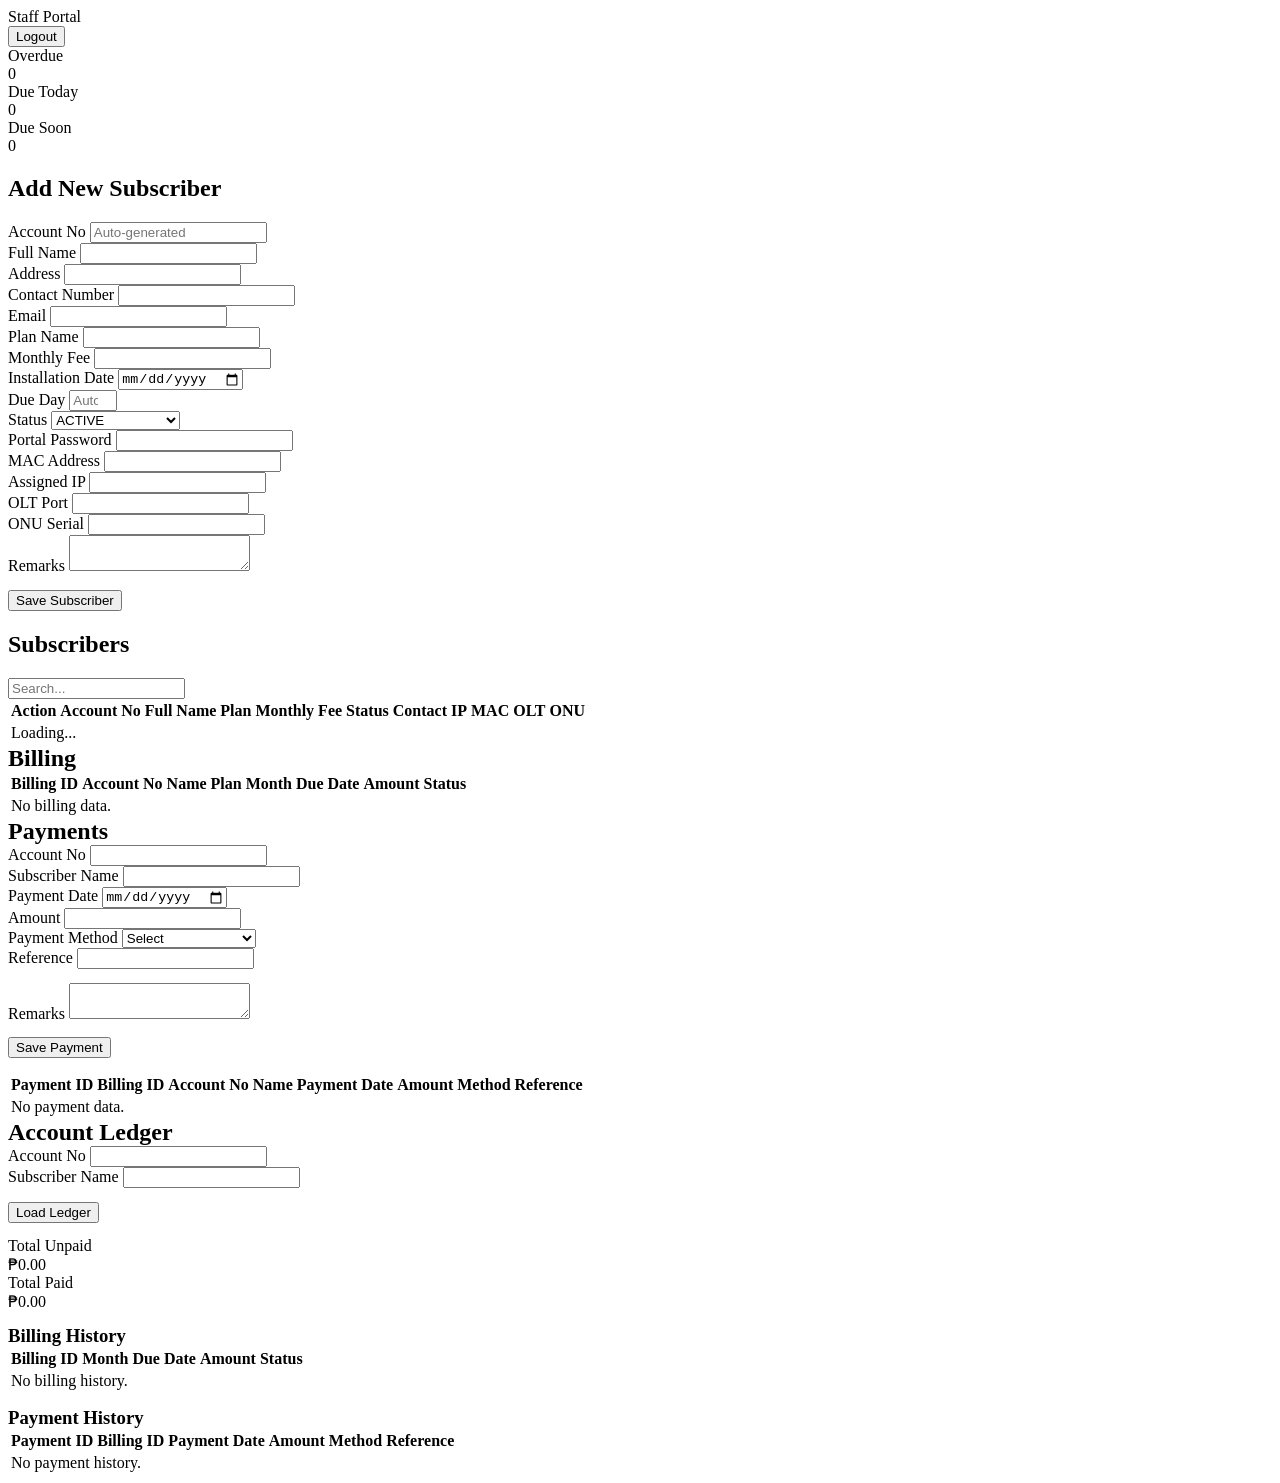
==== staff.html @ e786bcab "Add files via upload" ====
<!DOCTYPE html>
<html lang="en">
<head>
  <meta charset="UTF-8" />
  <meta name="viewport" content="width=device-width, initial-scale=1.0"/>
  <title>Staff Portal</title>
  <link rel="stylesheet" href="css/style.css"/>
</head>
<body>

<div class="topbar">
  <div class="container">
    <div>
      <div class="topbar-title">Staff Portal</div>
      <div id="welcomeText" class="muted"></div>
    </div>
    <div class="topbar-right">
      <button id="logoutBtn" class="btn-light">Logout</button>
    </div>
  </div>
</div>

<div class="container">

  <div class="cards">
    <div class="stat-card">
      <div class="stat-label">Overdue</div>
      <div id="cardOverdue" class="stat-value">0</div>
    </div>
    <div class="stat-card">
      <div class="stat-label">Due Today</div>
      <div id="cardDueToday" class="stat-value">0</div>
    </div>
    <div class="stat-card">
      <div class="stat-label">Due Soon</div>
      <div id="cardDueSoon" class="stat-value">0</div>
    </div>
  </div>

  <div class="card">
    <h2 id="formTitle">Add New Subscriber</h2>

    <form id="addSubscriberForm">
      <input type="hidden" id="subscriber_id"/>

      <div class="form-grid">
        <div class="form-group">
          <label>Account No</label>
          <input type="text" id="account_no" readonly placeholder="Auto-generated"/>
        </div>

        <div class="form-group">
          <label>Full Name</label>
          <input type="text" id="full_name" required/>
        </div>

        <div class="form-group">
          <label>Address</label>
          <input type="text" id="address"/>
        </div>

        <div class="form-group">
          <label>Contact Number</label>
          <input type="text" id="contact_number"/>
        </div>

        <div class="form-group">
          <label>Email</label>
          <input type="email" id="email"/>
        </div>

        <div class="form-group">
          <label>Plan Name</label>
          <input type="text" id="plan_name" required/>
        </div>

        <div class="form-group">
          <label>Monthly Fee</label>
          <input type="number" id="monthly_fee" required/>
        </div>

        <div class="form-group">
          <label>Installation Date</label>
          <input type="date" id="installation_date" required/>
        </div>

        <div class="form-group">
          <label>Due Day</label>
          <input type="number" id="due_day" min="1" max="31" readonly placeholder="Auto from installation date"/>
        </div>

        <div class="form-group">
          <label>Status</label>
          <select id="status">
            <option value="ACTIVE">ACTIVE</option>
            <option value="TEMP DISABLED">TEMP DISABLED</option>
            <option value="DISCONNECTED">DISCONNECTED</option>
          </select>
        </div>

        <div class="form-group">
          <label>Portal Password</label>
          <input type="text" id="portal_password"/>
        </div>

        <div class="form-group">
          <label>MAC Address</label>
          <input type="text" id="MAC_address"/>
        </div>

        <div class="form-group">
          <label>Assigned IP</label>
          <input type="text" id="assigned_ip"/>
        </div>

        <div class="form-group">
          <label>OLT Port</label>
          <input type="text" id="olt_port"/>
        </div>

        <div class="form-group">
          <label>ONU Serial</label>
          <input type="text" id="onu_serial"/>
        </div>
      </div>

      <div class="form-group">
        <label>Remarks</label>
        <textarea id="remarks"></textarea>
      </div>

      <div style="margin-top: 15px;">
        <button type="submit" id="saveBtn" class="btn-primary">Save Subscriber</button>
        <button type="button" id="cancelEditBtn" class="btn-light" style="display:none;">Cancel</button>
      </div>

      <div id="formMessage" class="message"></div>
    </form>
  </div>

  <div class="card">
    <div class="toolbar">
      <h2>Subscribers</h2>
      <input type="text" id="searchInput" placeholder="Search..."/>
    </div>

    <div id="pageMessage" class="message"></div>

    <div class="table-wrap">
      <table>
        <thead>
          <tr>
            <th>Action</th>
            <th>Account No</th>
            <th>Full Name</th>
            <th>Plan</th>
            <th>Monthly Fee</th>
            <th>Status</th>
            <th>Contact</th>
            <th>IP</th>
            <th>MAC</th>
            <th>OLT</th>
            <th>ONU</th>
          </tr>
        </thead>
        <tbody id="subscriberTableBody">
          <tr>
            <td colspan="11" class="empty-cell">Loading...</td>
          </tr>
        </tbody>
      </table>
    </div>
  </div>

  <div class="card">
    <div class="toolbar">
      <h2 style="margin:0;">Billing</h2>
    </div>

    <div id="billingMessage" class="message"></div>

    <div class="table-wrap">
      <table>
        <thead>
          <tr>
            <th>Billing ID</th>
            <th>Account No</th>
            <th>Name</th>
            <th>Plan</th>
            <th>Month</th>
            <th>Due Date</th>
            <th>Amount</th>
            <th>Status</th>
          </tr>
        </thead>
        <tbody id="billingTableBody">
          <tr>
            <td colspan="8" class="empty-cell">No billing data.</td>
          </tr>
        </tbody>
      </table>
    </div>
  </div>

  <div class="card">
    <div class="toolbar">
      <h2 style="margin:0;">Payments</h2>
    </div>

    <form id="paymentForm" style="margin-bottom:15px;">
      <div class="form-grid">
        <div class="form-group">
          <label>Account No</label>
          <input type="text" id="payment_account_no" required />
        </div>

        <div class="form-group">
          <label>Subscriber Name</label>
          <input type="text" id="payment_full_name" required />
        </div>

        <div class="form-group">
          <label>Payment Date</label>
          <input type="date" id="payment_date" required />
        </div>

        <div class="form-group">
          <label>Amount</label>
          <input type="number" id="payment_amount" step="0.01" required />
        </div>

        <div class="form-group">
          <label>Payment Method</label>
          <select id="payment_method" required>
            <option value="">Select</option>
            <option value="CASH">CASH</option>
            <option value="GCASH">GCASH</option>
            <option value="BANK TRANSFER">BANK TRANSFER</option>
            <option value="ONLINE">ONLINE</option>
          </select>
        </div>

        <div class="form-group">
          <label>Reference</label>
          <input type="text" id="payment_reference" />
        </div>
      </div>

      <div class="form-group" style="margin-top:14px;">
        <label>Remarks</label>
        <textarea id="payment_remarks"></textarea>
      </div>

      <div style="margin-top:14px;">
        <button type="submit" class="btn-primary">Save Payment</button>
      </div>

      <div id="paymentMessage" class="message"></div>
    </form>

    <div class="table-wrap">
      <table>
        <thead>
          <tr>
            <th>Payment ID</th>
            <th>Billing ID</th>
            <th>Account No</th>
            <th>Name</th>
            <th>Payment Date</th>
            <th>Amount</th>
            <th>Method</th>
            <th>Reference</th>
          </tr>
        </thead>
        <tbody id="paymentsTableBody">
          <tr>
            <td colspan="8" class="empty-cell">No payment data.</td>
          </tr>
        </tbody>
      </table>
    </div>
  </div>

  <div class="card" id="ledgerSection">
     <div class="toolbar">
       <h2 style="margin:0;">Account Ledger</h2>
  </div>

    <div class="form-grid" style="margin-bottom:14px;">
      <div class="form-group">
        <label>Account No</label>
        <input type="text" id="ledger_account_no" />
      </div>

      <div class="form-group">
        <label>Subscriber Name</label>
        <input type="text" id="ledger_full_name" />
      </div>
    </div>

    <div style="margin-bottom:14px;">
      <button type="button" class="btn-primary" id="loadLedgerBtn">Load Ledger</button>
    </div>

    <div id="ledgerMessage" class="message"></div>

    <div class="cards" style="margin-top:10px;">
      <div class="stat-card">
        <div class="stat-label">Total Unpaid</div>
        <div id="ledgerTotalUnpaid" class="stat-value">₱0.00</div>
      </div>
      <div class="stat-card">
        <div class="stat-label">Total Paid</div>
        <div id="ledgerTotalPaid" class="stat-value">₱0.00</div>
      </div>
    </div>

    <div class="card" style="margin-top:14px;">
      <div class="toolbar">
        <h3 style="margin:0;">Billing History</h3>
      </div>
      <div class="table-wrap">
        <table>
          <thead>
            <tr>
              <th>Billing ID</th>
              <th>Month</th>
              <th>Due Date</th>
              <th>Amount</th>
              <th>Status</th>
            </tr>
          </thead>
          <tbody id="ledgerBillsTableBody">
            <tr><td colspan="5" class="empty-cell">No billing history.</td></tr>
          </tbody>
        </table>
      </div>
    </div>

    <div class="card" style="margin-top:14px;">
      <div class="toolbar">
        <h3 style="margin:0;">Payment History</h3>
      </div>
      <div class="table-wrap">
        <table>
          <thead>
            <tr>
              <th>Payment ID</th>
              <th>Billing ID</th>
              <th>Payment Date</th>
              <th>Amount</th>
              <th>Method</th>
              <th>Reference</th>
            </tr>
          </thead>
          <tbody id="ledgerPaymentsTableBody">
            <tr><td colspan="6" class="empty-cell">No payment history.</td></tr>
          </tbody>
        </table>
      </div>
    </div>
  </div>

</div>

<script src="assets/config.js"></script>
<script src="js/common.js"></script>
<script src="js/staff.js"></script>

</body>
</html>
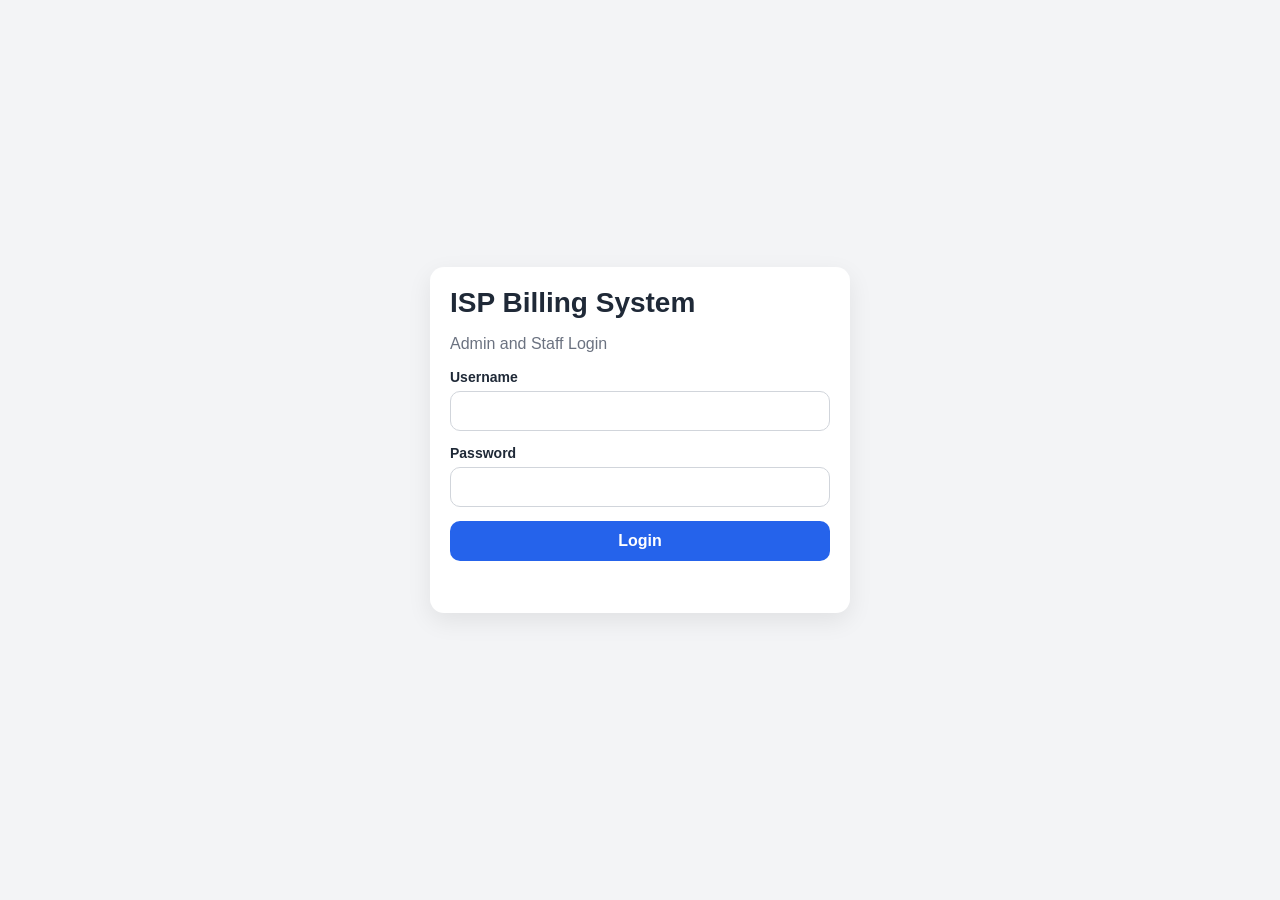
==== commit e29fa407: "Add files via upload" ====
--- a/staff.html
+++ b/staff.html
@@ -7,365 +7,410 @@
   <link rel="stylesheet" href="css/style.css"/>
 </head>
 <body>
-
-<div class="topbar">
-  <div class="container">
-    <div>
-      <div class="topbar-title">Staff Portal</div>
-      <div id="welcomeText" class="muted"></div>
-    </div>
-    <div class="topbar-right">
-      <button id="logoutBtn" class="btn-light">Logout</button>
+  <div class="app-shell">
+    <aside class="sidebar" id="sidebar">
+      <div class="sidebar-header">
+        <div class="sidebar-brand">
+          <span class="sidebar-brand-mark">SL</span>
+          <div class="sidebar-brand-text">
+            <strong>SMARTLINKX</strong>
+            <span>Staff Portal</span>
+          </div>
+        </div>
+        <button type="button" class="sidebar-toggle sidebar-toggle-desktop" id="sidebarCollapseBtn" aria-label="Collapse sidebar">☰</button>
+      </div>
+
+      <nav class="sidebar-nav">
+        <div class="nav-group">
+          <button type="button" class="nav-parent" data-dropdown="accounts" aria-expanded="true">
+            <span class="nav-parent-main">
+              <span class="nav-icon">
+                <svg viewBox="0 0 24 24" fill="none" stroke="currentColor" stroke-width="1.8">
+                  <path d="M16 21v-2a4 4 0 0 0-4-4H6a4 4 0 0 0-4 4v2"></path>
+                  <circle cx="9" cy="7" r="4"></circle>
+                  <path d="M22 21v-2a4 4 0 0 0-3-3.87"></path>
+                  <path d="M16 3.13a4 4 0 0 1 0 7.75"></path>
+                </svg>
+              </span>
+              <span class="nav-label">Accounts</span>
+            </span>
+            <span class="nav-caret">▾</span>
+          </button>
+          <div class="nav-submenu open" data-submenu="accounts">
+            <button type="button" class="nav-link active" data-section="new-user">New User</button>
+            <button type="button" class="nav-link" data-section="subscribers">Subscribers</button>
+          </div>
+        </div>
+
+        <div class="nav-group">
+          <button type="button" class="nav-parent" data-dropdown="accounting" aria-expanded="true">
+            <span class="nav-parent-main">
+              <span class="nav-icon">
+                <svg viewBox="0 0 24 24" fill="none" stroke="currentColor" stroke-width="1.8">
+                  <path d="M4 19.5A2.5 2.5 0 0 1 6.5 17H20"></path>
+                  <path d="M6.5 2H20v20H6.5A2.5 2.5 0 0 1 4 19.5v-15A2.5 2.5 0 0 1 6.5 2z"></path>
+                  <path d="M8 7h8"></path>
+                  <path d="M8 11h8"></path>
+                  <path d="M8 15h5"></path>
+                </svg>
+              </span>
+              <span class="nav-label">Accounting</span>
+            </span>
+            <span class="nav-caret">▾</span>
+          </button>
+          <div class="nav-submenu open" data-submenu="accounting">
+            <button type="button" class="nav-link" data-section="billing">Billing Management</button>
+            <button type="button" class="nav-link" data-section="payments">Payments</button>
+            <button type="button" class="nav-link" data-section="ledger">Account Ledger</button>
+          </div>
+        </div>
+      </nav>
+    </aside>
+
+    <div class="mobile-overlay" id="mobileOverlay"></div>
+
+    <div class="main-shell">
+      <header class="topbar app-topbar">
+        <div class="container">
+          <div class="topbar-left">
+            <button type="button" class="mobile-menu-btn" id="mobileMenuBtn" aria-label="Open menu">☰</button>
+            <div>
+              <div class="topbar-title">Staff Portal</div>
+              <div id="welcomeText" class="muted topbar-subtitle"></div>
+            </div>
+          </div>
+          <div class="topbar-right">
+            <button id="logoutBtn" class="btn-light">Logout</button>
+          </div>
+        </div>
+      </header>
+
+      <main class="content-shell">
+        <div class="container">
+          <div class="cards section-summary">
+            <div class="stat-card">
+              <div class="stat-label">Overdue</div>
+              <div id="cardOverdue" class="stat-value">0</div>
+            </div>
+            <div class="stat-card">
+              <div class="stat-label">Due Today</div>
+              <div id="cardDueToday" class="stat-value">0</div>
+            </div>
+            <div class="stat-card">
+              <div class="stat-label">Due Soon</div>
+              <div id="cardDueSoon" class="stat-value">0</div>
+            </div>
+          </div>
+
+          <section class="content-section active" id="section-new-user">
+            <div class="card">
+              <h2 id="formTitle">Add New Subscriber</h2>
+              <form id="addSubscriberForm">
+                <input type="hidden" id="subscriber_id"/>
+
+                <div class="form-grid">
+                  <div class="form-group">
+                    <label>Account No</label>
+                    <input type="text" id="account_no" readonly placeholder="Auto-generated"/>
+                  </div>
+                  <div class="form-group">
+                    <label>Full Name</label>
+                    <input type="text" id="full_name" required/>
+                  </div>
+                  <div class="form-group">
+                    <label>Address</label>
+                    <input type="text" id="address"/>
+                  </div>
+                  <div class="form-group">
+                    <label>Contact Number</label>
+                    <input type="text" id="contact_number"/>
+                  </div>
+                  <div class="form-group">
+                    <label>Email</label>
+                    <input type="email" id="email"/>
+                  </div>
+                  <div class="form-group">
+                    <label>Plan Name</label>
+                    <input type="text" id="plan_name" required/>
+                  </div>
+                  <div class="form-group">
+                    <label>Monthly Fee</label>
+                    <input type="number" id="monthly_fee" required/>
+                  </div>
+                  <div class="form-group">
+                    <label>Installation Date</label>
+                    <input type="date" id="installation_date" required/>
+                  </div>
+                  <div class="form-group">
+                    <label>Due Day</label>
+                    <input type="number" id="due_day" min="1" max="31" readonly placeholder="Auto from installation date"/>
+                  </div>
+                  <div class="form-group">
+                    <label>Status</label>
+                    <select id="status">
+                      <option value="ACTIVE">ACTIVE</option>
+                      <option value="TEMP DISABLED">TEMP DISABLED</option>
+                      <option value="DISCONNECTED">DISCONNECTED</option>
+                    </select>
+                  </div>
+                  <div class="form-group">
+                    <label>Portal Password</label>
+                    <input type="text" id="portal_password"/>
+                  </div>
+                  <div class="form-group">
+                    <label>MAC Address</label>
+                    <input type="text" id="MAC_address"/>
+                  </div>
+                  <div class="form-group">
+                    <label>Assigned IP</label>
+                    <input type="text" id="assigned_ip"/>
+                  </div>
+                  <div class="form-group">
+                    <label>OLT Port</label>
+                    <input type="text" id="olt_port"/>
+                  </div>
+                  <div class="form-group">
+                    <label>ONU Serial</label>
+                    <input type="text" id="onu_serial"/>
+                  </div>
+                </div>
+
+                <div class="form-group">
+                  <label>Remarks</label>
+                  <textarea id="remarks"></textarea>
+                </div>
+
+                <div style="margin-top: 15px;">
+                  <button type="submit" id="saveBtn" class="btn-primary">Save Subscriber</button>
+                  <button type="button" id="cancelEditBtn" class="btn-light" style="display:none;">Cancel</button>
+                </div>
+
+                <div id="formMessage" class="message"></div>
+              </form>
+            </div>
+          </section>
+
+          <section class="content-section" id="section-subscribers">
+            <div class="card">
+              <div class="toolbar">
+                <h2>Subscribers</h2>
+                <input type="text" id="searchInput" placeholder="Search..."/>
+              </div>
+              <div id="pageMessage" class="message"></div>
+              <div class="table-wrap">
+                <table>
+                  <thead>
+                    <tr>
+                      <th>Action</th>
+                      <th>Account No</th>
+                      <th>Full Name</th>
+                      <th>Plan</th>
+                      <th>Monthly Fee</th>
+                      <th>Status</th>
+                      <th>Contact</th>
+                      <th>IP</th>
+                      <th>MAC</th>
+                      <th>OLT</th>
+                      <th>ONU</th>
+                    </tr>
+                  </thead>
+                  <tbody id="subscriberTableBody">
+                    <tr><td colspan="11" class="empty-cell">Loading...</td></tr>
+                  </tbody>
+                </table>
+              </div>
+            </div>
+          </section>
+
+          <section class="content-section" id="section-billing">
+            <div class="card">
+              <div class="toolbar">
+                <h2 style="margin:0;">Billing Management</h2>
+              </div>
+              <div id="billingMessage" class="message"></div>
+              <div class="table-wrap">
+                <table>
+                  <thead>
+                    <tr>
+                      <th>Billing ID</th>
+                      <th>Account No</th>
+                      <th>Name</th>
+                      <th>Plan</th>
+                      <th>Month</th>
+                      <th>Due Date</th>
+                      <th>Amount</th>
+                      <th>Status</th>
+                    </tr>
+                  </thead>
+                  <tbody id="billingTableBody">
+                    <tr><td colspan="8" class="empty-cell">No billing data.</td></tr>
+                  </tbody>
+                </table>
+              </div>
+            </div>
+          </section>
+
+          <section class="content-section" id="section-payments">
+            <div class="card">
+              <div class="toolbar">
+                <h2 style="margin:0;">Payments</h2>
+              </div>
+
+              <form id="paymentForm" style="margin-bottom:15px;">
+                <div class="form-grid">
+                  <div class="form-group">
+                    <label>Account No</label>
+                    <input type="text" id="payment_account_no" required />
+                  </div>
+                  <div class="form-group">
+                    <label>Subscriber Name</label>
+                    <input type="text" id="payment_full_name" required />
+                  </div>
+                  <div class="form-group">
+                    <label>Payment Date</label>
+                    <input type="date" id="payment_date" required />
+                  </div>
+                  <div class="form-group">
+                    <label>Amount</label>
+                    <input type="number" id="payment_amount" step="0.01" required />
+                  </div>
+                  <div class="form-group">
+                    <label>Payment Method</label>
+                    <select id="payment_method" required>
+                      <option value="">Select</option>
+                      <option value="CASH">CASH</option>
+                      <option value="GCASH">GCASH</option>
+                      <option value="BANK TRANSFER">BANK TRANSFER</option>
+                      <option value="ONLINE">ONLINE</option>
+                    </select>
+                  </div>
+                  <div class="form-group">
+                    <label>Reference</label>
+                    <input type="text" id="payment_reference" />
+                  </div>
+                </div>
+
+                <div class="form-group" style="margin-top:14px;">
+                  <label>Remarks</label>
+                  <textarea id="payment_remarks"></textarea>
+                </div>
+
+                <div style="margin-top:14px;">
+                  <button type="submit" class="btn-primary">Save Payment</button>
+                </div>
+
+                <div id="paymentMessage" class="message"></div>
+              </form>
+
+              <div class="table-wrap">
+                <table>
+                  <thead>
+                    <tr>
+                      <th>Payment ID</th>
+                      <th>Billing ID</th>
+                      <th>Account No</th>
+                      <th>Name</th>
+                      <th>Payment Date</th>
+                      <th>Amount</th>
+                      <th>Method</th>
+                      <th>Reference</th>
+                    </tr>
+                  </thead>
+                  <tbody id="paymentsTableBody">
+                    <tr><td colspan="8" class="empty-cell">No payment data.</td></tr>
+                  </tbody>
+                </table>
+              </div>
+            </div>
+          </section>
+
+          <section class="content-section" id="section-ledger">
+            <div class="card" id="ledgerSection">
+              <div class="toolbar">
+                <h2 style="margin:0;">Account Ledger</h2>
+              </div>
+
+              <div class="form-grid" style="margin-bottom:14px;">
+                <div class="form-group">
+                  <label>Account No</label>
+                  <input type="text" id="ledger_account_no" />
+                </div>
+                <div class="form-group">
+                  <label>Subscriber Name</label>
+                  <input type="text" id="ledger_full_name" />
+                </div>
+              </div>
+
+              <div style="margin-bottom:14px;">
+                <button type="button" class="btn-primary" id="loadLedgerBtn">Load Ledger</button>
+              </div>
+
+              <div id="ledgerMessage" class="message"></div>
+
+              <div class="cards" style="margin-top:10px;">
+                <div class="stat-card">
+                  <div class="stat-label">Total Unpaid</div>
+                  <div id="ledgerTotalUnpaid" class="stat-value">₱0.00</div>
+                </div>
+                <div class="stat-card">
+                  <div class="stat-label">Total Paid</div>
+                  <div id="ledgerTotalPaid" class="stat-value">₱0.00</div>
+                </div>
+              </div>
+
+              <div class="card" style="margin-top:14px;">
+                <div class="toolbar">
+                  <h3 style="margin:0;">Billing History</h3>
+                </div>
+                <div class="table-wrap">
+                  <table>
+                    <thead>
+                      <tr>
+                        <th>Billing ID</th>
+                        <th>Month</th>
+                        <th>Due Date</th>
+                        <th>Amount</th>
+                        <th>Status</th>
+                      </tr>
+                    </thead>
+                    <tbody id="ledgerBillsTableBody">
+                      <tr><td colspan="5" class="empty-cell">No billing history.</td></tr>
+                    </tbody>
+                  </table>
+                </div>
+              </div>
+
+              <div class="card" style="margin-top:14px;">
+                <div class="toolbar">
+                  <h3 style="margin:0;">Payment History</h3>
+                </div>
+                <div class="table-wrap">
+                  <table>
+                    <thead>
+                      <tr>
+                        <th>Payment ID</th>
+                        <th>Billing ID</th>
+                        <th>Payment Date</th>
+                        <th>Amount</th>
+                        <th>Method</th>
+                        <th>Reference</th>
+                      </tr>
+                    </thead>
+                    <tbody id="ledgerPaymentsTableBody">
+                      <tr><td colspan="6" class="empty-cell">No payment history.</td></tr>
+                    </tbody>
+                  </table>
+                </div>
+              </div>
+            </div>
+          </section>
+        </div>
+      </main>
     </div>
   </div>
-</div>
-
-<div class="container">
-
-  <div class="cards">
-    <div class="stat-card">
-      <div class="stat-label">Overdue</div>
-      <div id="cardOverdue" class="stat-value">0</div>
-    </div>
-    <div class="stat-card">
-      <div class="stat-label">Due Today</div>
-      <div id="cardDueToday" class="stat-value">0</div>
-    </div>
-    <div class="stat-card">
-      <div class="stat-label">Due Soon</div>
-      <div id="cardDueSoon" class="stat-value">0</div>
-    </div>
-  </div>
-
-  <div class="card">
-    <h2 id="formTitle">Add New Subscriber</h2>
-
-    <form id="addSubscriberForm">
-      <input type="hidden" id="subscriber_id"/>
-
-      <div class="form-grid">
-        <div class="form-group">
-          <label>Account No</label>
-          <input type="text" id="account_no" readonly placeholder="Auto-generated"/>
-        </div>
-
-        <div class="form-group">
-          <label>Full Name</label>
-          <input type="text" id="full_name" required/>
-        </div>
-
-        <div class="form-group">
-          <label>Address</label>
-          <input type="text" id="address"/>
-        </div>
-
-        <div class="form-group">
-          <label>Contact Number</label>
-          <input type="text" id="contact_number"/>
-        </div>
-
-        <div class="form-group">
-          <label>Email</label>
-          <input type="email" id="email"/>
-        </div>
-
-        <div class="form-group">
-          <label>Plan Name</label>
-          <input type="text" id="plan_name" required/>
-        </div>
-
-        <div class="form-group">
-          <label>Monthly Fee</label>
-          <input type="number" id="monthly_fee" required/>
-        </div>
-
-        <div class="form-group">
-          <label>Installation Date</label>
-          <input type="date" id="installation_date" required/>
-        </div>
-
-        <div class="form-group">
-          <label>Due Day</label>
-          <input type="number" id="due_day" min="1" max="31" readonly placeholder="Auto from installation date"/>
-        </div>
-
-        <div class="form-group">
-          <label>Status</label>
-          <select id="status">
-            <option value="ACTIVE">ACTIVE</option>
-            <option value="TEMP DISABLED">TEMP DISABLED</option>
-            <option value="DISCONNECTED">DISCONNECTED</option>
-          </select>
-        </div>
-
-        <div class="form-group">
-          <label>Portal Password</label>
-          <input type="text" id="portal_password"/>
-        </div>
-
-        <div class="form-group">
-          <label>MAC Address</label>
-          <input type="text" id="MAC_address"/>
-        </div>
-
-        <div class="form-group">
-          <label>Assigned IP</label>
-          <input type="text" id="assigned_ip"/>
-        </div>
-
-        <div class="form-group">
-          <label>OLT Port</label>
-          <input type="text" id="olt_port"/>
-        </div>
-
-        <div class="form-group">
-          <label>ONU Serial</label>
-          <input type="text" id="onu_serial"/>
-        </div>
-      </div>
-
-      <div class="form-group">
-        <label>Remarks</label>
-        <textarea id="remarks"></textarea>
-      </div>
-
-      <div style="margin-top: 15px;">
-        <button type="submit" id="saveBtn" class="btn-primary">Save Subscriber</button>
-        <button type="button" id="cancelEditBtn" class="btn-light" style="display:none;">Cancel</button>
-      </div>
-
-      <div id="formMessage" class="message"></div>
-    </form>
-  </div>
-
-  <div class="card">
-    <div class="toolbar">
-      <h2>Subscribers</h2>
-      <input type="text" id="searchInput" placeholder="Search..."/>
-    </div>
-
-    <div id="pageMessage" class="message"></div>
-
-    <div class="table-wrap">
-      <table>
-        <thead>
-          <tr>
-            <th>Action</th>
-            <th>Account No</th>
-            <th>Full Name</th>
-            <th>Plan</th>
-            <th>Monthly Fee</th>
-            <th>Status</th>
-            <th>Contact</th>
-            <th>IP</th>
-            <th>MAC</th>
-            <th>OLT</th>
-            <th>ONU</th>
-          </tr>
-        </thead>
-        <tbody id="subscriberTableBody">
-          <tr>
-            <td colspan="11" class="empty-cell">Loading...</td>
-          </tr>
-        </tbody>
-      </table>
-    </div>
-  </div>
-
-  <div class="card">
-    <div class="toolbar">
-      <h2 style="margin:0;">Billing</h2>
-    </div>
-
-    <div id="billingMessage" class="message"></div>
-
-    <div class="table-wrap">
-      <table>
-        <thead>
-          <tr>
-            <th>Billing ID</th>
-            <th>Account No</th>
-            <th>Name</th>
-            <th>Plan</th>
-            <th>Month</th>
-            <th>Due Date</th>
-            <th>Amount</th>
-            <th>Status</th>
-          </tr>
-        </thead>
-        <tbody id="billingTableBody">
-          <tr>
-            <td colspan="8" class="empty-cell">No billing data.</td>
-          </tr>
-        </tbody>
-      </table>
-    </div>
-  </div>
-
-  <div class="card">
-    <div class="toolbar">
-      <h2 style="margin:0;">Payments</h2>
-    </div>
-
-    <form id="paymentForm" style="margin-bottom:15px;">
-      <div class="form-grid">
-        <div class="form-group">
-          <label>Account No</label>
-          <input type="text" id="payment_account_no" required />
-        </div>
-
-        <div class="form-group">
-          <label>Subscriber Name</label>
-          <input type="text" id="payment_full_name" required />
-        </div>
-
-        <div class="form-group">
-          <label>Payment Date</label>
-          <input type="date" id="payment_date" required />
-        </div>
-
-        <div class="form-group">
-          <label>Amount</label>
-          <input type="number" id="payment_amount" step="0.01" required />
-        </div>
-
-        <div class="form-group">
-          <label>Payment Method</label>
-          <select id="payment_method" required>
-            <option value="">Select</option>
-            <option value="CASH">CASH</option>
-            <option value="GCASH">GCASH</option>
-            <option value="BANK TRANSFER">BANK TRANSFER</option>
-            <option value="ONLINE">ONLINE</option>
-          </select>
-        </div>
-
-        <div class="form-group">
-          <label>Reference</label>
-          <input type="text" id="payment_reference" />
-        </div>
-      </div>
-
-      <div class="form-group" style="margin-top:14px;">
-        <label>Remarks</label>
-        <textarea id="payment_remarks"></textarea>
-      </div>
-
-      <div style="margin-top:14px;">
-        <button type="submit" class="btn-primary">Save Payment</button>
-      </div>
-
-      <div id="paymentMessage" class="message"></div>
-    </form>
-
-    <div class="table-wrap">
-      <table>
-        <thead>
-          <tr>
-            <th>Payment ID</th>
-            <th>Billing ID</th>
-            <th>Account No</th>
-            <th>Name</th>
-            <th>Payment Date</th>
-            <th>Amount</th>
-            <th>Method</th>
-            <th>Reference</th>
-          </tr>
-        </thead>
-        <tbody id="paymentsTableBody">
-          <tr>
-            <td colspan="8" class="empty-cell">No payment data.</td>
-          </tr>
-        </tbody>
-      </table>
-    </div>
-  </div>
-
-  <div class="card" id="ledgerSection">
-     <div class="toolbar">
-       <h2 style="margin:0;">Account Ledger</h2>
-  </div>
-
-    <div class="form-grid" style="margin-bottom:14px;">
-      <div class="form-group">
-        <label>Account No</label>
-        <input type="text" id="ledger_account_no" />
-      </div>
-
-      <div class="form-group">
-        <label>Subscriber Name</label>
-        <input type="text" id="ledger_full_name" />
-      </div>
-    </div>
-
-    <div style="margin-bottom:14px;">
-      <button type="button" class="btn-primary" id="loadLedgerBtn">Load Ledger</button>
-    </div>
-
-    <div id="ledgerMessage" class="message"></div>
-
-    <div class="cards" style="margin-top:10px;">
-      <div class="stat-card">
-        <div class="stat-label">Total Unpaid</div>
-        <div id="ledgerTotalUnpaid" class="stat-value">₱0.00</div>
-      </div>
-      <div class="stat-card">
-        <div class="stat-label">Total Paid</div>
-        <div id="ledgerTotalPaid" class="stat-value">₱0.00</div>
-      </div>
-    </div>
-
-    <div class="card" style="margin-top:14px;">
-      <div class="toolbar">
-        <h3 style="margin:0;">Billing History</h3>
-      </div>
-      <div class="table-wrap">
-        <table>
-          <thead>
-            <tr>
-              <th>Billing ID</th>
-              <th>Month</th>
-              <th>Due Date</th>
-              <th>Amount</th>
-              <th>Status</th>
-            </tr>
-          </thead>
-          <tbody id="ledgerBillsTableBody">
-            <tr><td colspan="5" class="empty-cell">No billing history.</td></tr>
-          </tbody>
-        </table>
-      </div>
-    </div>
-
-    <div class="card" style="margin-top:14px;">
-      <div class="toolbar">
-        <h3 style="margin:0;">Payment History</h3>
-      </div>
-      <div class="table-wrap">
-        <table>
-          <thead>
-            <tr>
-              <th>Payment ID</th>
-              <th>Billing ID</th>
-              <th>Payment Date</th>
-              <th>Amount</th>
-              <th>Method</th>
-              <th>Reference</th>
-            </tr>
-          </thead>
-          <tbody id="ledgerPaymentsTableBody">
-            <tr><td colspan="6" class="empty-cell">No payment history.</td></tr>
-          </tbody>
-        </table>
-      </div>
-    </div>
-  </div>
-
-</div>
-
-<script src="assets/config.js"></script>
-<script src="js/common.js"></script>
-<script src="js/staff.js"></script>
-
+
+  <script src="assets/config.js"></script>
+  <script src="js/common.js"></script>
+  <script src="js/staff.js"></script>
 </body>
 </html>
--- a/css/style.css
+++ b/css/style.css
@@ -0,0 +1,527 @@
+* {
+  box-sizing: border-box;
+}
+
+body {
+  margin: 0;
+  font-family: Arial, sans-serif;
+  background: #f5f7fb;
+  color: #1f2937;
+}
+
+.container {
+  width: 100%;
+  max-width: 1200px;
+  margin: 0 auto;
+  padding: 20px;
+}
+
+.auth-wrap {
+  min-height: 100vh;
+  display: flex;
+  align-items: center;
+  justify-content: center;
+  padding: 24px;
+}
+
+.auth-card,
+.card {
+  background: #ffffff;
+  border-radius: 14px;
+  box-shadow: 0 8px 24px rgba(0, 0, 0, 0.08);
+  padding: 20px;
+  margin-bottom: 20px;
+}
+
+.auth-card {
+  width: 100%;
+  max-width: 420px;
+}
+
+h1, h2, h3 {
+  margin-top: 0;
+}
+
+.brand {
+  font-size: 28px;
+  font-weight: 700;
+  margin-bottom: 8px;
+}
+
+.muted {
+  color: #6b7280;
+}
+
+.form-grid {
+  display: grid;
+  grid-template-columns: repeat(2, minmax(0, 1fr));
+  gap: 14px;
+}
+
+.form-grid-1 {
+  display: grid;
+  grid-template-columns: 1fr;
+  gap: 14px;
+}
+
+.form-group {
+  display: flex;
+  flex-direction: column;
+  gap: 6px;
+}
+
+.form-group label {
+  font-weight: 600;
+  font-size: 14px;
+}
+
+input,
+select,
+textarea,
+button {
+  font: inherit;
+}
+
+input,
+select,
+textarea {
+  width: 100%;
+  padding: 10px 12px;
+  border: 1px solid #d1d5db;
+  border-radius: 10px;
+  background: #fff;
+}
+
+textarea {
+  resize: vertical;
+  min-height: 90px;
+}
+
+button {
+  border: 0;
+  border-radius: 10px;
+  padding: 11px 16px;
+  cursor: pointer;
+  font-weight: 600;
+}
+
+.btn-primary {
+  background: #2563eb;
+  color: #fff;
+}
+
+.btn-secondary {
+  background: #111827;
+  color: #fff;
+}
+
+.btn-light {
+  background: #e5e7eb;
+  color: #111827;
+}
+
+.topbar {
+  background: #111827;
+  color: #fff;
+}
+
+.topbar .container {
+  display: flex;
+  align-items: center;
+  justify-content: space-between;
+  gap: 16px;
+}
+
+.topbar-title {
+  font-size: 20px;
+  font-weight: 700;
+}
+
+.topbar-right {
+  display: flex;
+  align-items: center;
+  gap: 12px;
+}
+
+.cards {
+  display: grid;
+  grid-template-columns: repeat(4, minmax(0, 1fr));
+  gap: 16px;
+  margin-bottom: 20px;
+}
+
+.stat-card {
+  background: #fff;
+  border-radius: 14px;
+  padding: 18px;
+  box-shadow: 0 8px 24px rgba(0, 0, 0, 0.08);
+}
+
+.stat-label {
+  color: #6b7280;
+  font-size: 14px;
+  margin-bottom: 8px;
+}
+
+.stat-value {
+  font-size: 28px;
+  font-weight: 700;
+}
+
+.toolbar {
+  display: flex;
+  justify-content: space-between;
+  gap: 12px;
+  margin-bottom: 16px;
+  flex-wrap: wrap;
+}
+
+.toolbar input {
+  max-width: 320px;
+}
+
+.table-wrap {
+  overflow-x: auto;
+}
+
+table {
+  width: 100%;
+  border-collapse: collapse;
+  min-width: 900px;
+}
+
+th,
+td {
+  border-bottom: 1px solid #e5e7eb;
+  padding: 12px;
+  text-align: left;
+  font-size: 14px;
+  vertical-align: top;
+}
+
+th {
+  background: #f9fafb;
+  font-weight: 700;
+}
+
+.message {
+  margin-top: 12px;
+  padding: 10px 12px;
+  border-radius: 10px;
+  font-size: 14px;
+}
+
+.message.success {
+  background: #ecfdf5;
+  color: #065f46;
+}
+
+.message.error {
+  background: #fef2f2;
+  color: #991b1b;
+}
+
+.empty-cell {
+  text-align: center;
+  color: #6b7280;
+  padding: 24px;
+}
+
+.section-title {
+  margin-bottom: 16px;
+}
+
+@media (max-width: 900px) {
+  .form-grid,
+  .cards {
+    grid-template-columns: 1fr;
+  }
+
+  .topbar .container {
+    flex-direction: column;
+    align-items: flex-start;
+  }
+}
+
+
+/* ===== APP LAYOUT / SIDEBAR ===== */
+body {
+  background: #f3f4f6;
+}
+
+.app-shell {
+  min-height: 100vh;
+  display: flex;
+  background: #f3f4f6;
+}
+
+.sidebar {
+  width: 280px;
+  background: #ffffff;
+  border-right: 1px solid #e5e7eb;
+  display: flex;
+  flex-direction: column;
+  transition: width 0.28s ease, transform 0.28s ease;
+  position: sticky;
+  top: 0;
+  height: 100vh;
+  z-index: 50;
+}
+
+.sidebar.collapsed {
+  width: 84px;
+}
+
+.sidebar-header {
+  display: flex;
+  align-items: center;
+  justify-content: space-between;
+  gap: 12px;
+  padding: 18px 16px;
+  border-bottom: 1px solid #e5e7eb;
+}
+
+.sidebar-brand {
+  display: flex;
+  align-items: center;
+  gap: 12px;
+  min-width: 0;
+}
+
+.sidebar-brand-mark {
+  width: 42px;
+  height: 42px;
+  border-radius: 14px;
+  background: #111827;
+  color: #fff;
+  display: inline-flex;
+  align-items: center;
+  justify-content: center;
+  font-weight: 700;
+  flex: 0 0 auto;
+}
+
+.sidebar-brand-text {
+  display: flex;
+  flex-direction: column;
+  min-width: 0;
+}
+
+.sidebar-brand-text strong {
+  font-size: 14px;
+  letter-spacing: 0.04em;
+}
+
+.sidebar-brand-text span {
+  font-size: 12px;
+  color: #6b7280;
+}
+
+.sidebar.collapsed .sidebar-brand-text,
+.sidebar.collapsed .nav-label,
+.sidebar.collapsed .nav-caret,
+.sidebar.collapsed .nav-submenu {
+  display: none;
+}
+
+.sidebar-toggle,
+.mobile-menu-btn {
+  border: 1px solid #d1d5db;
+  background: #fff;
+  color: #111827;
+  width: 40px;
+  height: 40px;
+  border-radius: 12px;
+  padding: 0;
+}
+
+.sidebar-nav {
+  padding: 16px 12px 24px;
+  overflow-y: auto;
+}
+
+.nav-group + .nav-group {
+  margin-top: 8px;
+}
+
+.nav-parent {
+  width: 100%;
+  display: flex;
+  align-items: center;
+  justify-content: space-between;
+  gap: 8px;
+  background: transparent;
+  color: #111827;
+  border-radius: 14px;
+  padding: 12px 14px;
+}
+
+.nav-parent:hover,
+.nav-link:hover {
+  background: #f3f4f6;
+}
+
+.nav-parent-main {
+  display: flex;
+  align-items: center;
+  gap: 12px;
+  min-width: 0;
+}
+
+.nav-icon {
+  width: 20px;
+  height: 20px;
+  display: inline-flex;
+  color: #4b5563;
+  flex: 0 0 auto;
+}
+
+.nav-icon svg {
+  width: 20px;
+  height: 20px;
+}
+
+.nav-caret {
+  color: #6b7280;
+  transition: transform 0.2s ease;
+}
+
+.nav-parent[aria-expanded="false"] .nav-caret {
+  transform: rotate(-90deg);
+}
+
+.nav-submenu {
+  max-height: 280px;
+  overflow: hidden;
+  transition: max-height 0.28s ease, opacity 0.2s ease, margin 0.2s ease;
+  opacity: 1;
+  margin-top: 4px;
+}
+
+.nav-submenu:not(.open) {
+  max-height: 0;
+  opacity: 0;
+  margin-top: 0;
+}
+
+.nav-link {
+  width: 100%;
+  text-align: left;
+  background: transparent;
+  color: #4b5563;
+  border-radius: 12px;
+  padding: 10px 14px 10px 46px;
+  font-weight: 600;
+}
+
+.nav-link.active {
+  background: #e5e7eb;
+  color: #111827;
+}
+
+.main-shell {
+  min-width: 0;
+  flex: 1;
+  display: flex;
+  flex-direction: column;
+}
+
+.app-topbar {
+  position: sticky;
+  top: 0;
+  z-index: 30;
+  box-shadow: 0 1px 0 rgba(17, 24, 39, 0.06);
+}
+
+.topbar-left {
+  display: flex;
+  align-items: center;
+  gap: 14px;
+}
+
+.topbar-subtitle {
+  color: #d1d5db;
+}
+
+.mobile-menu-btn,
+.mobile-overlay {
+  display: none;
+}
+
+.content-shell {
+  padding: 20px 0 30px;
+}
+
+.section-summary {
+  grid-template-columns: repeat(4, minmax(0, 1fr));
+}
+
+.content-section {
+  display: none;
+}
+
+.content-section.active {
+  display: block;
+}
+
+@media (max-width: 1200px) {
+  .section-summary {
+    grid-template-columns: repeat(3, minmax(0, 1fr));
+  }
+}
+
+@media (max-width: 900px) {
+  .sidebar {
+    position: fixed;
+    left: 0;
+    top: 0;
+    transform: translateX(-100%);
+    width: 280px;
+    box-shadow: 0 12px 40px rgba(0, 0, 0, 0.18);
+  }
+
+  .sidebar.collapsed {
+    width: 280px;
+  }
+
+  .sidebar.mobile-open {
+    transform: translateX(0);
+  }
+
+  .sidebar-toggle-desktop {
+    display: none;
+  }
+
+  .mobile-menu-btn,
+  .mobile-overlay {
+    display: block;
+  }
+
+  .mobile-overlay {
+    position: fixed;
+    inset: 0;
+    background: rgba(17, 24, 39, 0.45);
+    opacity: 0;
+    visibility: hidden;
+    transition: opacity 0.25s ease, visibility 0.25s ease;
+    z-index: 40;
+  }
+
+  .mobile-overlay.show {
+    opacity: 1;
+    visibility: visible;
+  }
+
+  .content-shell {
+    padding-top: 16px;
+  }
+
+  .topbar .container {
+    flex-direction: row;
+    align-items: center;
+  }
+
+  .section-summary {
+    grid-template-columns: 1fr;
+  }
+}
